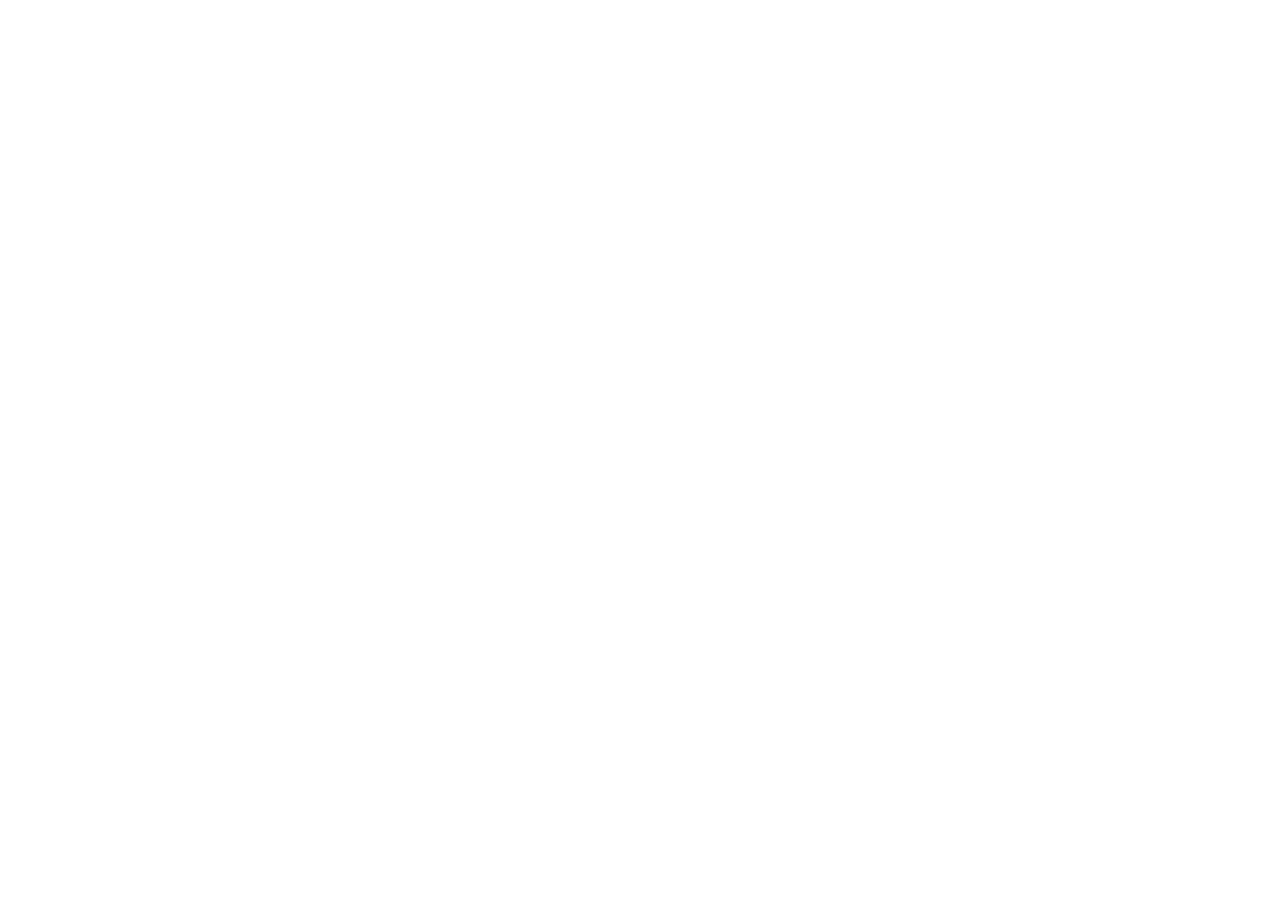
==== website/index.html @ 9b39c365 "initialisation" ====
<!DOCTYPE html>
<html lang="fr">
<head>
    <meta charset="UTF-8">
    <meta http-equiv="X-UA-Compatible" content="IE=edge">
    <meta name="viewport" content="width=device-width, initial-scale=1.0">

    <!-- Bootstrap Initialisation -->
    <link href="https://cdn.jsdelivr.net/npm/bootstrap@5.2.2/dist/css/bootstrap.min.css" rel="stylesheet" integrity="sha384-Zenh87qX5JnK2Jl0vWa8Ck2rdkQ2Bzep5IDxbcnCeuOxjzrPF/et3URy9Bv1WTRi" crossorigin="anonymous">
    <script src="https://cdn.jsdelivr.net/npm/bootstrap@5.2.2/dist/js/bootstrap.bundle.min.js" integrity="sha384-OERcA2EqjJCMA+/3y+gxIOqMEjwtxJY7qPCqsdltbNJuaOe923+mo//f6V8Qbsw3" crossorigin="anonymous"></script>

    <meta name="description" content="Téléthon Gaming 2022 - Site web de L'ADE Golden Tanuki, Gaming Campus.">
    <link rel="icon" type="image/x-icon" href="/img/favicon.ico">
    <title>Téléthon Gaming ADE - Accueil</title>
</head>
<body>
    
</body>
</html>
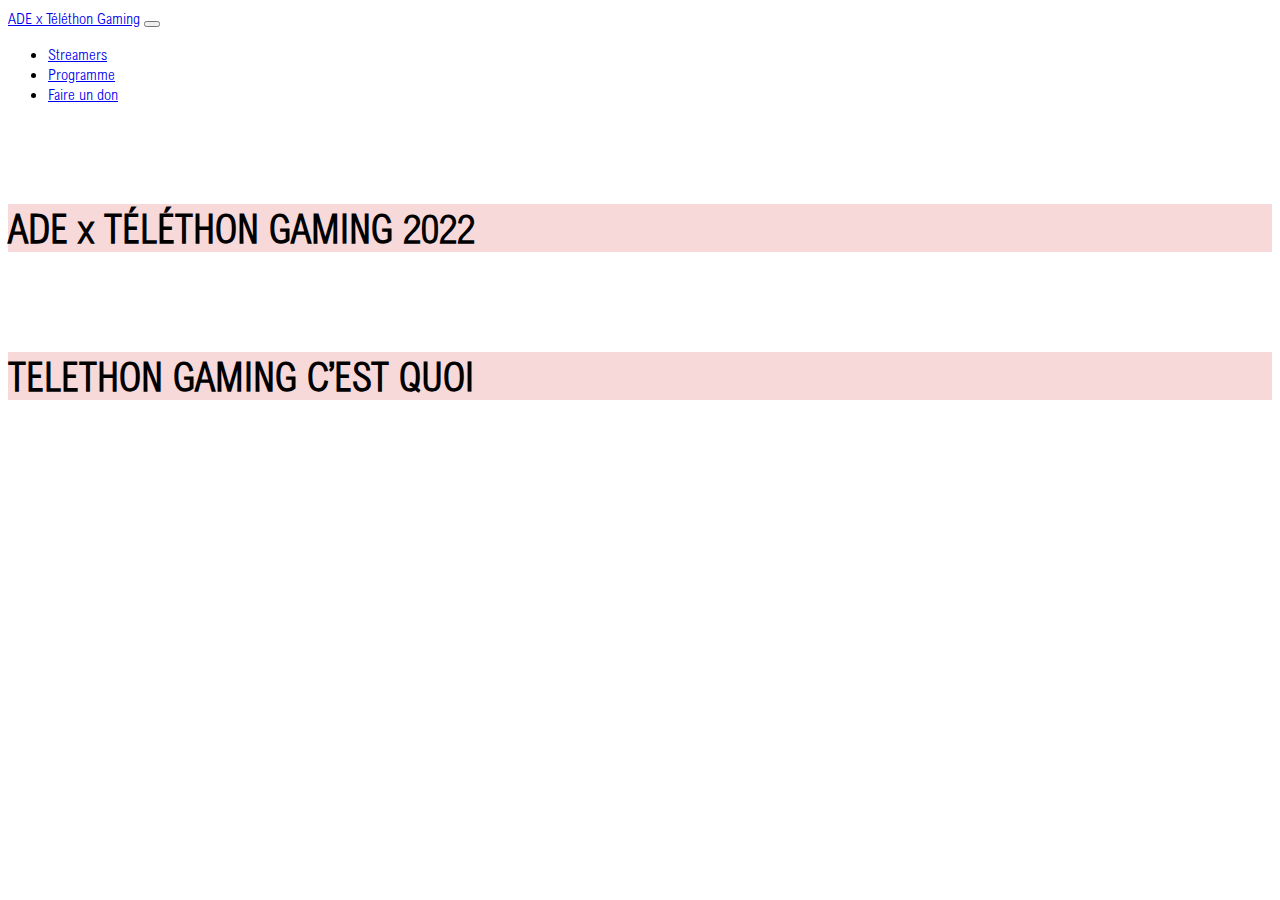
==== commit ff3b576a: "Updated stuff" ====
--- a/website/index.html
+++ b/website/index.html
@@ -8,12 +8,65 @@
     <!-- Bootstrap Initialisation -->
     <link href="https://cdn.jsdelivr.net/npm/bootstrap@5.2.2/dist/css/bootstrap.min.css" rel="stylesheet" integrity="sha384-Zenh87qX5JnK2Jl0vWa8Ck2rdkQ2Bzep5IDxbcnCeuOxjzrPF/et3URy9Bv1WTRi" crossorigin="anonymous">
     <script src="https://cdn.jsdelivr.net/npm/bootstrap@5.2.2/dist/js/bootstrap.bundle.min.js" integrity="sha384-OERcA2EqjJCMA+/3y+gxIOqMEjwtxJY7qPCqsdltbNJuaOe923+mo//f6V8Qbsw3" crossorigin="anonymous"></script>
+    
+    <!-- Files Importation -->
+    <link rel="stylesheet" href="src/css/style.css">
+    <script src="src/js/script.js"></script>
 
+    <!-- Page Description -->
     <meta name="description" content="Téléthon Gaming 2022 - Site web de L'ADE Golden Tanuki, Gaming Campus.">
     <link rel="icon" type="image/x-icon" href="/img/favicon.ico">
     <title>Téléthon Gaming ADE - Accueil</title>
 </head>
+
+
 <body>
-    
+    <!-- NAVBAR -->
+    <nav class="navbar navbar-expand-lg bg-light">
+        <div class="container-fluid">
+          <a class="navbar-brand" href="index.html">ADE x Téléthon Gaming</a>
+          <button class="navbar-toggler" type="button" data-bs-toggle="collapse" data-bs-target="#navbarNavDropdown" aria-controls="navbarNavDropdown" aria-expanded="false" aria-label="Toggle navigation">
+            <span class="navbar-toggler-icon"></span>
+          </button>
+          <div class="collapse navbar-collapse" id="navbarNavDropdown">
+            <ul class="navbar-nav">
+              <li class="nav-item">
+                <a class="nav-link active" aria-current="page" href="#">Streamers</a>
+              </li>
+              <li class="nav-item">
+                <a class="nav-link active" aria-current="page" href="#">Programme</a>
+              </li>
+              <li class="nav-item">
+                <a class="nav-link active" aria-current="page" href="donation.html">Faire un don</a>
+              </li>
+            </ul>
+          </div>
+        </div>
+      </nav>
+
+    <section class="container text-center">
+        <h1 class="fw-bold">ADE x TÉLÉTHON GAMING 2022</h1>
+
+        <!-- Add a placeholder for the Twitch embed -->
+        <div id="twitch-embed"></div>
+        <!-- Load the Twitch embed JavaScript file -->
+        <script src="https://embed.twitch.tv/embed/v1.js"></script>
+        <!-- Create a Twitch.Embed object that will render within the "twitch-embed" element -->
+        <script type="text/javascript">
+        new Twitch.Embed("twitch-embed", {
+            width: 854,
+            height: 480,
+            channel: "monstercat",
+            // Only needed if this page is going to be embedded on other websites
+            parent: ["embed.example.com", "othersite.example.com"]
+        });
+        </script>
+    </section>
+
+    <section class="container text-center">
+        <h2 class="fw-bold">TELETHON GAMING C’EST QUOI</h2>
+    </section> 
+
+
 </body>
 </html>--- a/website/src/css/style.css
+++ b/website/src/css/style.css
@@ -0,0 +1,20 @@
+/* IMPORT FONTS */
+@font-face {
+    font-family: arialNova;
+    src: url("../fonts/arial_nova.woff") format('woff');
+}
+
+body {
+    font-family: arialNova;
+}
+
+.container {
+    margin: 100px auto 100px auto;
+    background: rgba(221, 63, 63, .2);
+}
+
+h1, h2 {
+    margin-bottom: 2rem;
+    font-size: 2.5rem;
+}
+
